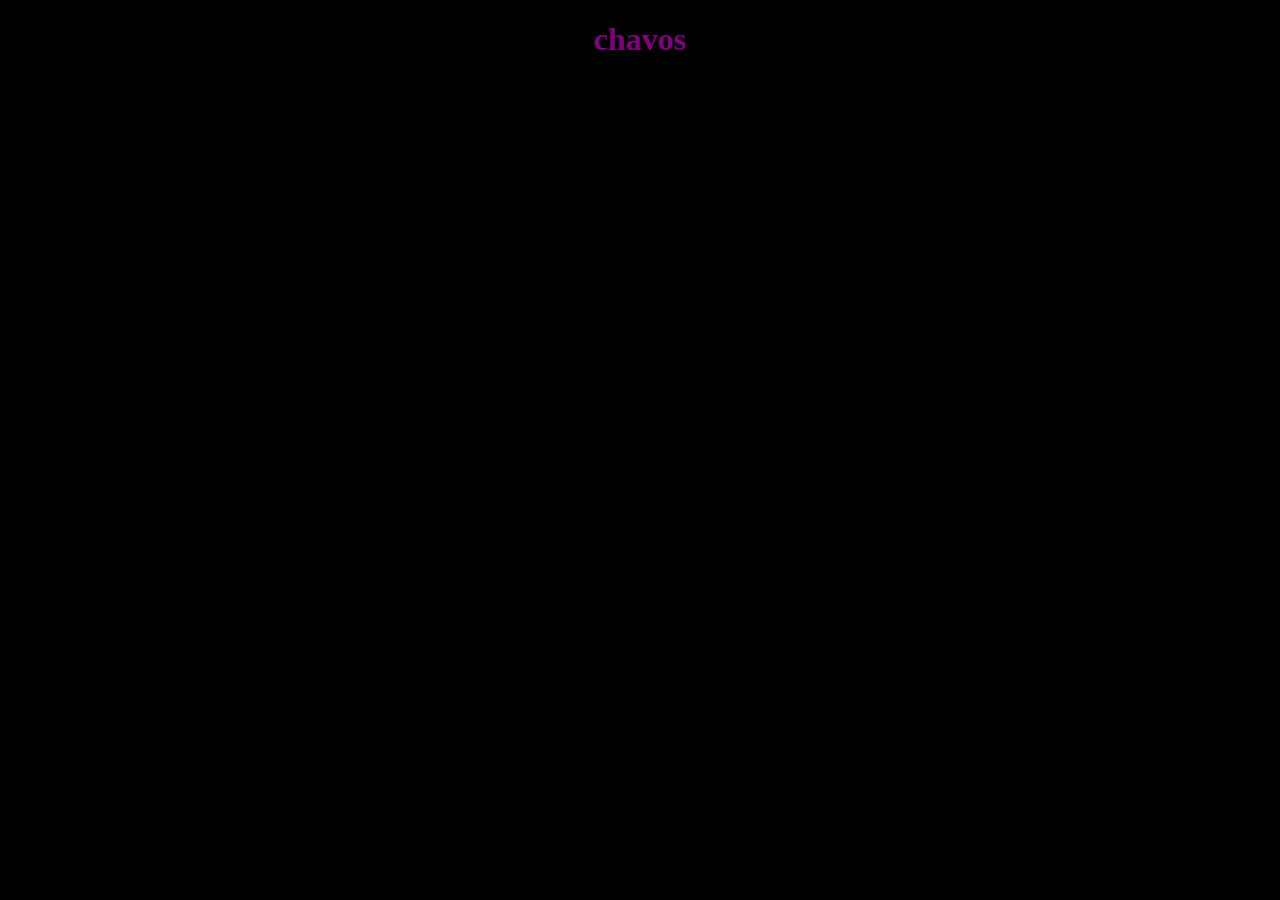
==== index.html @ 2c1b40d0 "Tercer commit punto 3" ====
<!DOCTYPE html>
<html lang="en">
<head>
    <meta charset="UTF-8">
    <meta name="viewport" content="width=device-width, initial-scale=1.0">
    <title>Document</title>
    <link rel="stylesheet" href="css/estilos.css">
</head>
<body>
    <header>
        <h1>chavos</h1>
    </header>
    
    <main>
        <p>wenas gente soy loquendero</p>
    </main>
</body>
</html>
---- css/estilos.css ----
h1{
    color:purple;
    text-align: center;
}

body { 

    background-color:black;
}
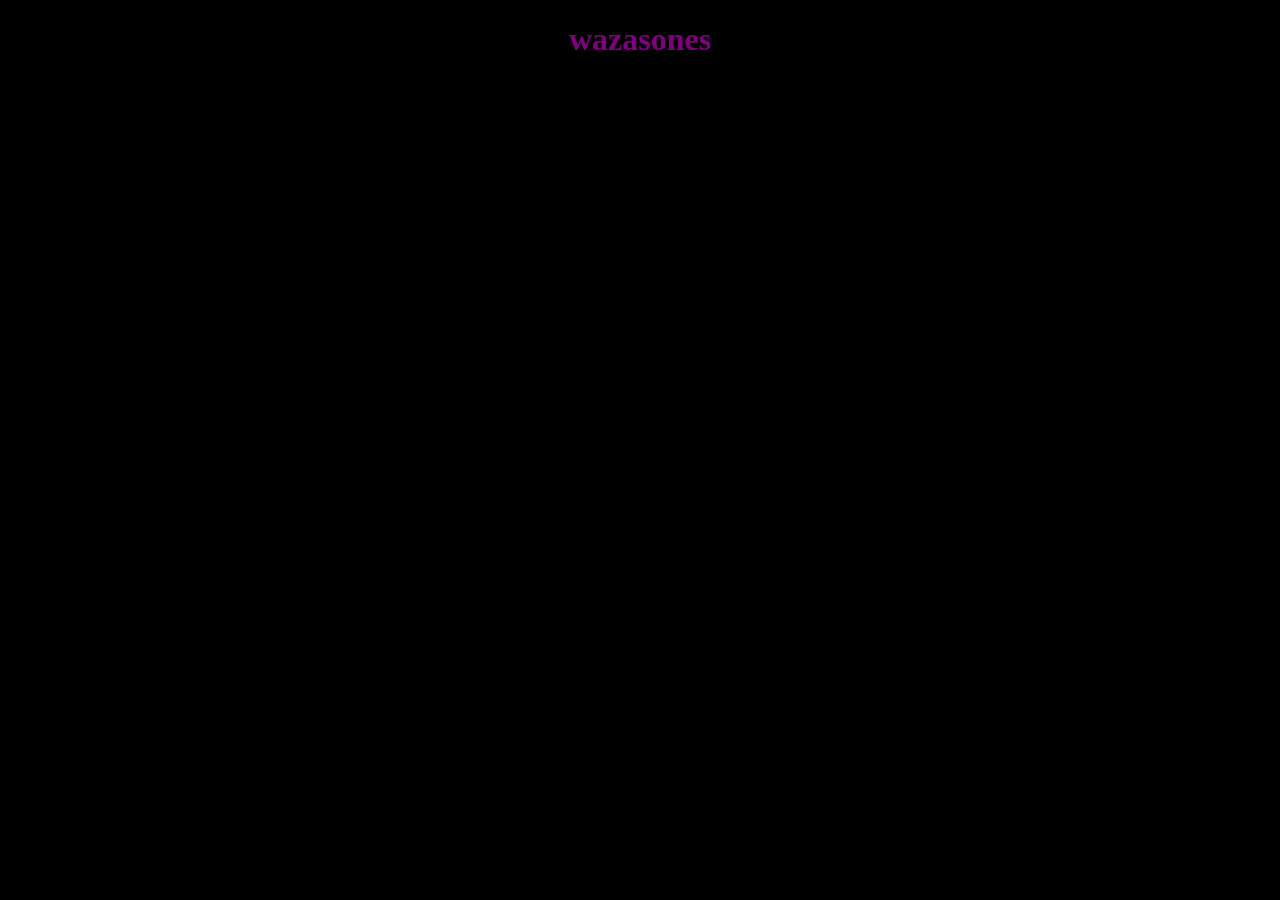
==== commit 3a4627f2: "hola" ====
--- a/index.html
+++ b/index.html
@@ -8,11 +8,11 @@
 </head>
 <body>
     <header>
-        <h1>chavos</h1>
+        <h1>wazasones</h1>
     </header>
     
     <main>
-        <p>wenas gente soy loquendero</p>
+        <p>wenas gente macarena</p>
     </main>
 </body>
-</html>+</html>
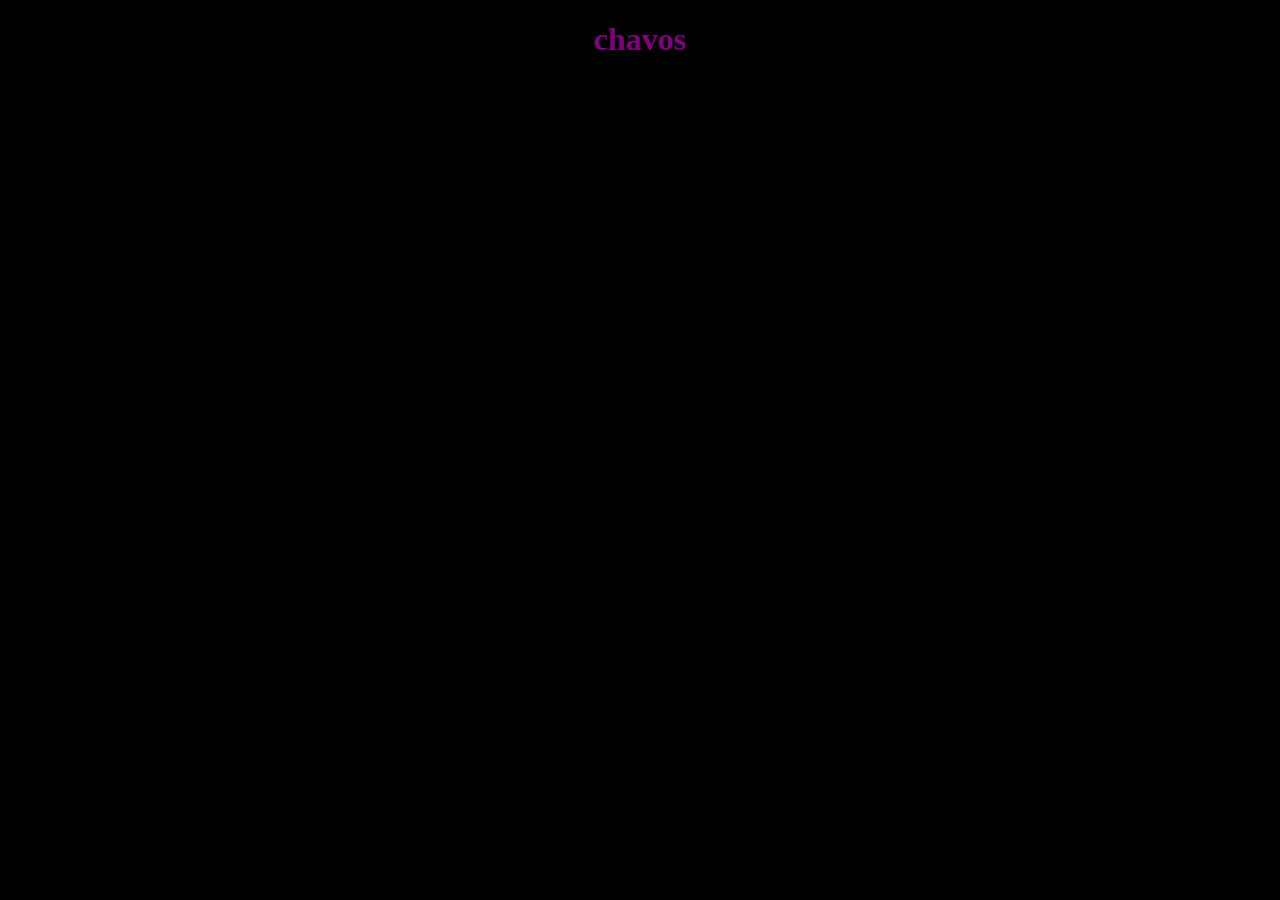
==== commit 7adec416: "nuevo commit" ====
--- a/index.html
+++ b/index.html
@@ -8,11 +8,11 @@
 </head>
 <body>
     <header>
-        <h1>wazasones</h1>
+        <h1>chavos</h1>
     </header>
     
     <main>
-        <p>wenas gente macarena</p>
+        <p>wenas gente soy loquendero waza</p>
     </main>
 </body>
-</html>
+</html>
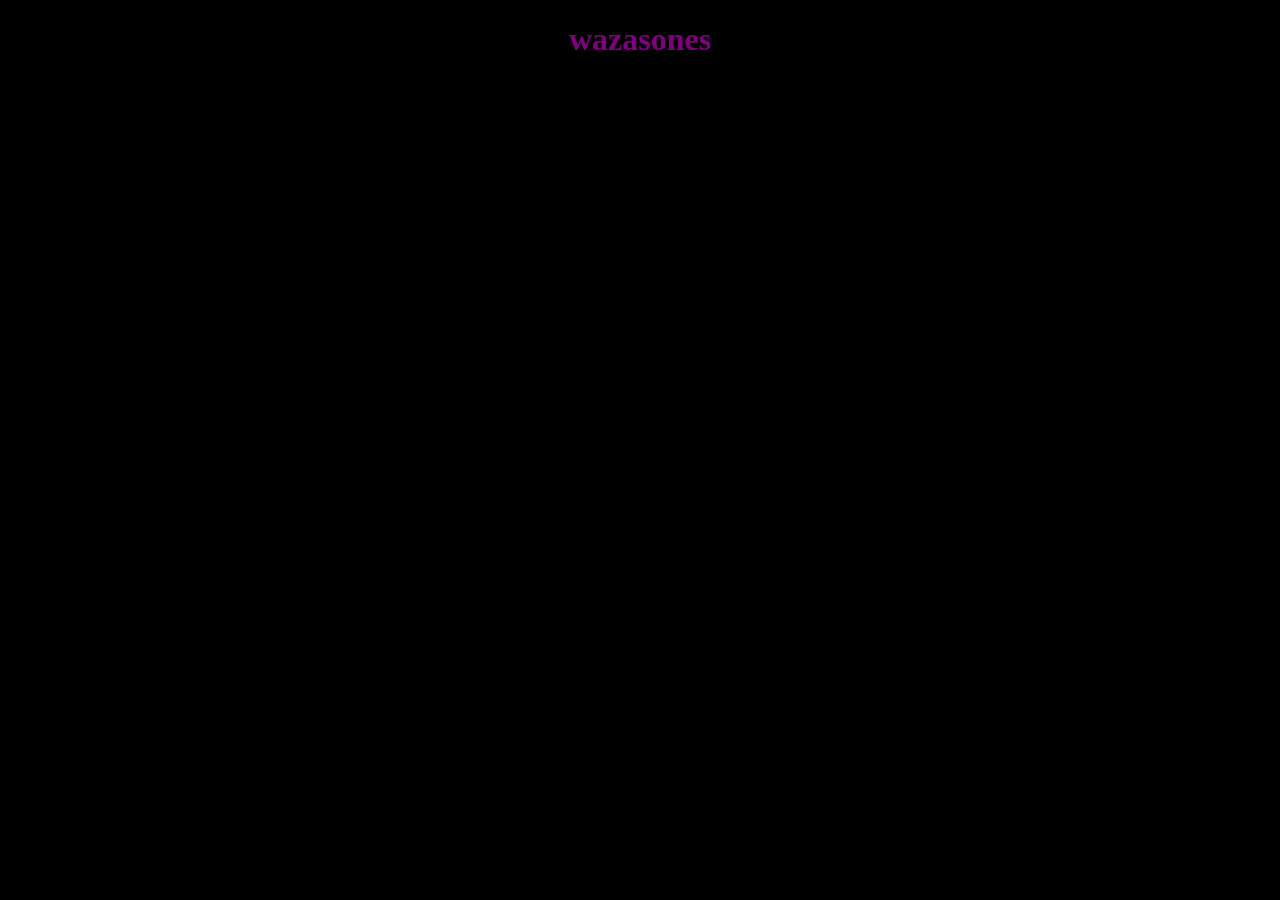
==== commit 01f8b83e: "nuevo commit" ====
--- a/index.html
+++ b/index.html
@@ -8,11 +8,11 @@
 </head>
 <body>
     <header>
-        <h1>chavos</h1>
+        <h1>wazasones</h1>
     </header>
     
     <main>
-        <p>wenas gente soy loquendero waza</p>
+        <p>wenas gente macarena</p>
     </main>
 </body>
-</html>+</html>
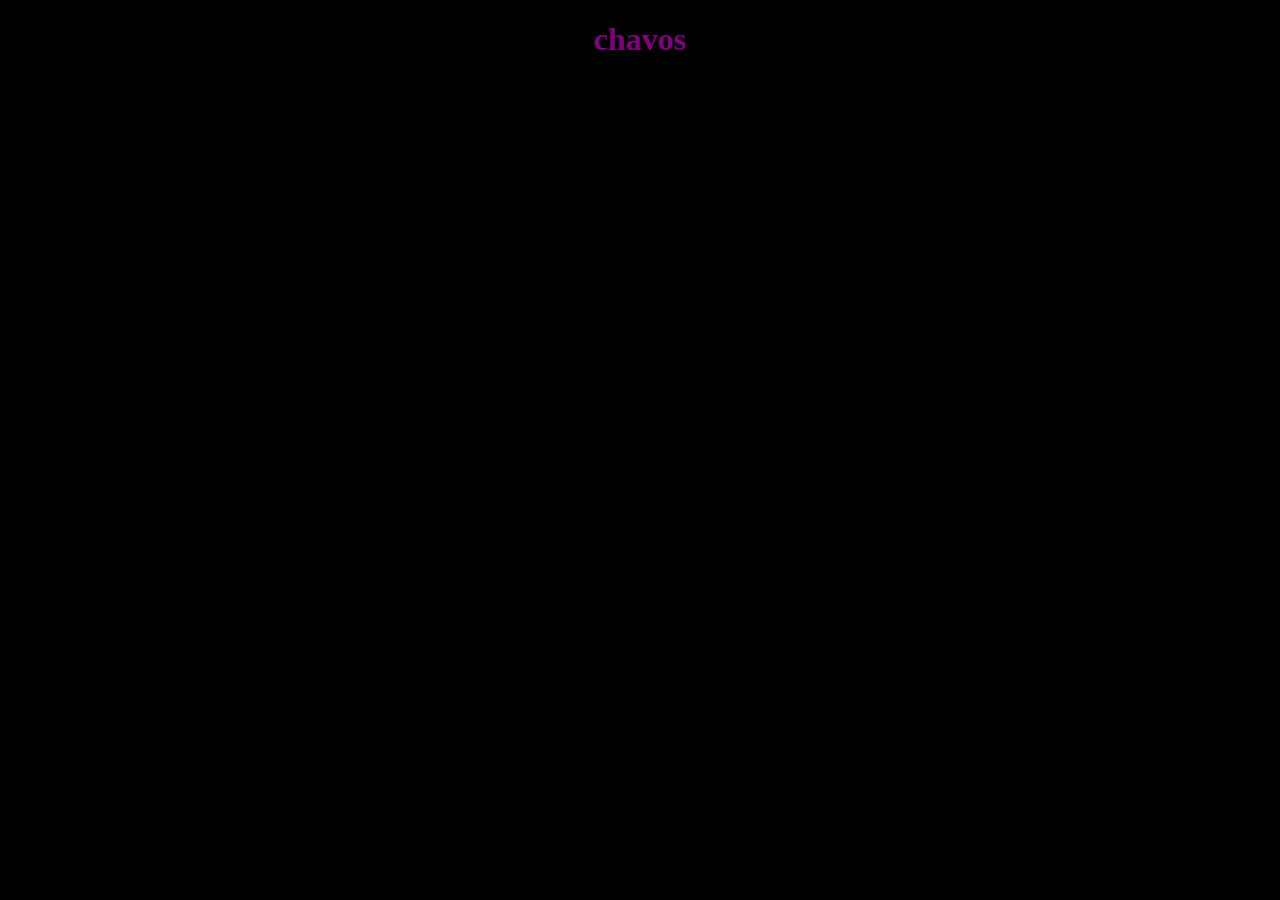
==== commit 5202e588: "Revert "nuevo commit" This reverts commit 01f8b83ec79ab641c2e3dd7927318cfc3706afe1." ====
--- a/index.html
+++ b/index.html
@@ -8,11 +8,11 @@
 </head>
 <body>
     <header>
-        <h1>wazasones</h1>
+        <h1>chavos</h1>
     </header>
     
     <main>
-        <p>wenas gente macarena</p>
+        <p>wenas gente soy loquendero waza</p>
     </main>
 </body>
-</html>
+</html>
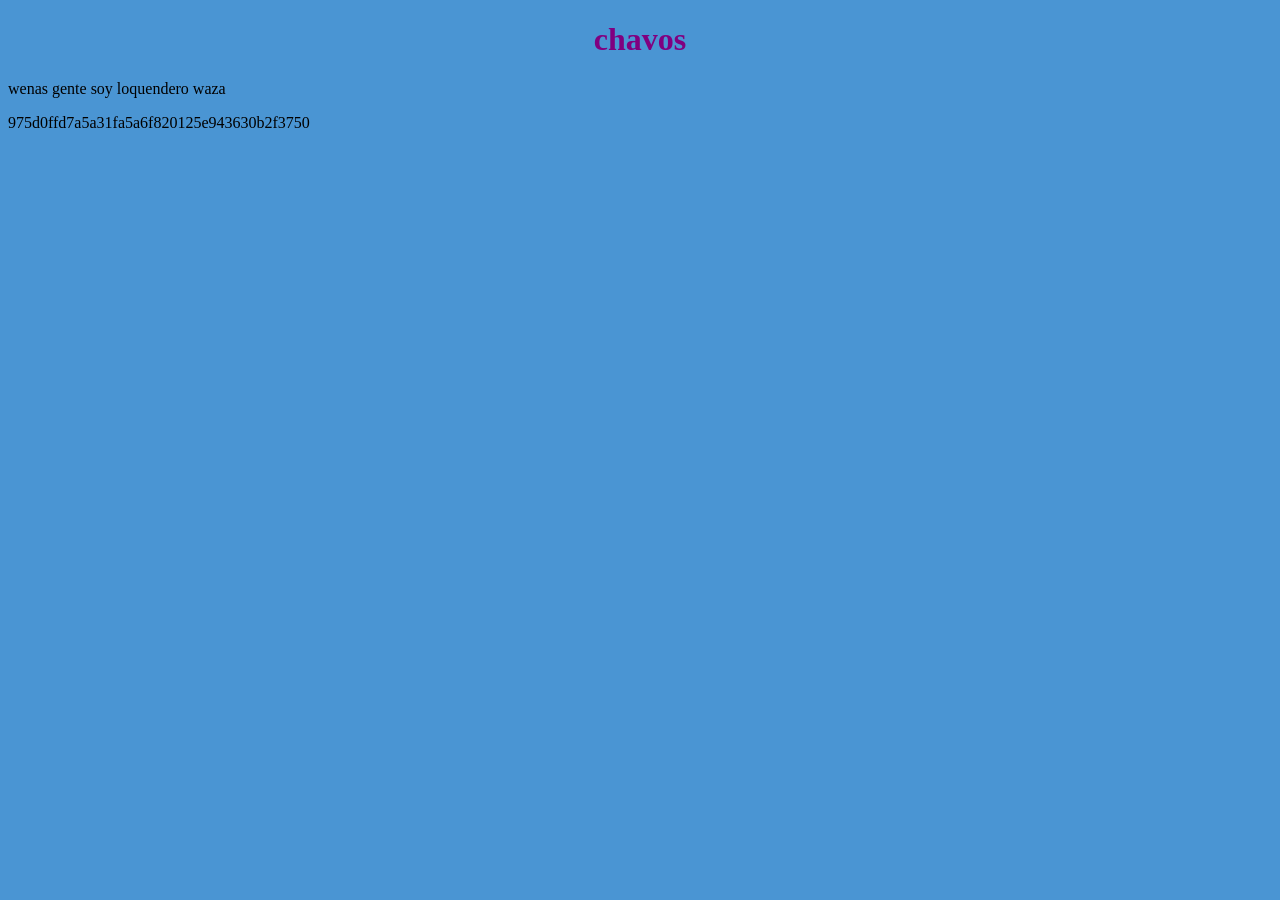
==== commit 5e553ac9: ""se cambio el color de fondo y se resolvio el problema de la imagenes"" ====
--- a/index.html
+++ b/index.html
@@ -15,4 +15,5 @@
         <p>wenas gente soy loquendero waza</p>
     </main>
 </body>
+975d0ffd7a5a31fa5a6f820125e943630b2f3750
 </html>
--- a/css/estilos.css
+++ b/css/estilos.css
@@ -5,5 +5,5 @@
 
 body { 
 
-    background-color:black;
+    background-color:rgb(74, 149, 211);
 }
